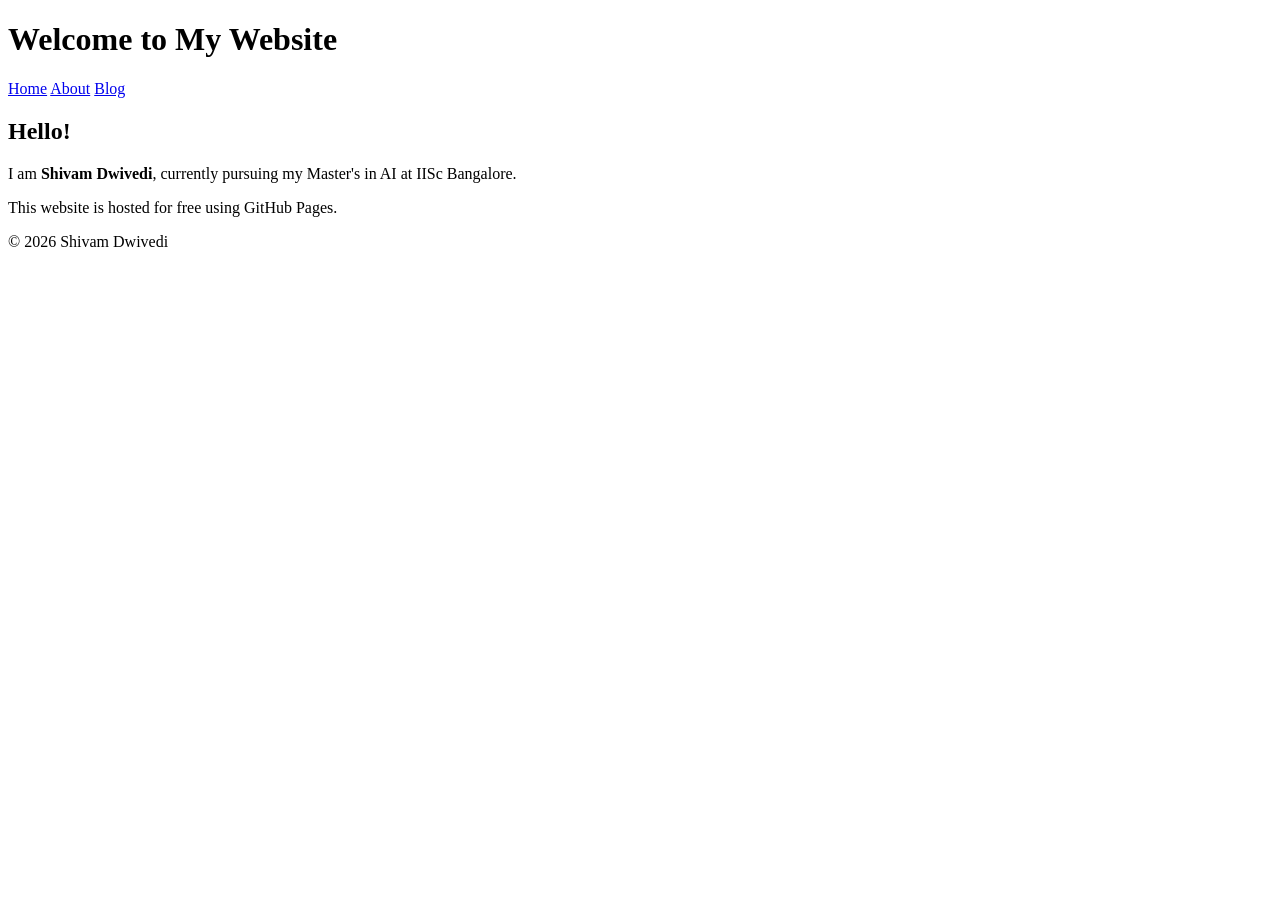
==== index.html @ 7fa73607 "Create index.html" ====
<!DOCTYPE html>
<html lang="en">
<head>
    <meta charset="UTF-8">
    <meta name="viewport" content="width=device-width, initial-scale=1.0">
    <title>Shivam Dwivedi</title>
    <link rel="stylesheet" href="css/style.css">
</head>
<body>

<header>
    <h1>Welcome to My Website</h1>

    <nav>
        <a href="index.html">Home</a>
        <a href="about.html">About</a>
        <a href="blog/first-post.html">Blog</a>
    </nav>
</header>

<section>

    <h2>Hello!</h2>

    <p>
        I am <strong>Shivam Dwivedi</strong>, currently pursuing my Master's in AI at IISc Bangalore.
    </p>

    <p>
        This website is hosted for free using GitHub Pages.
    </p>

</section>

<footer>
    <p>© 2026 Shivam Dwivedi</p>
</footer>

</body>
</html>
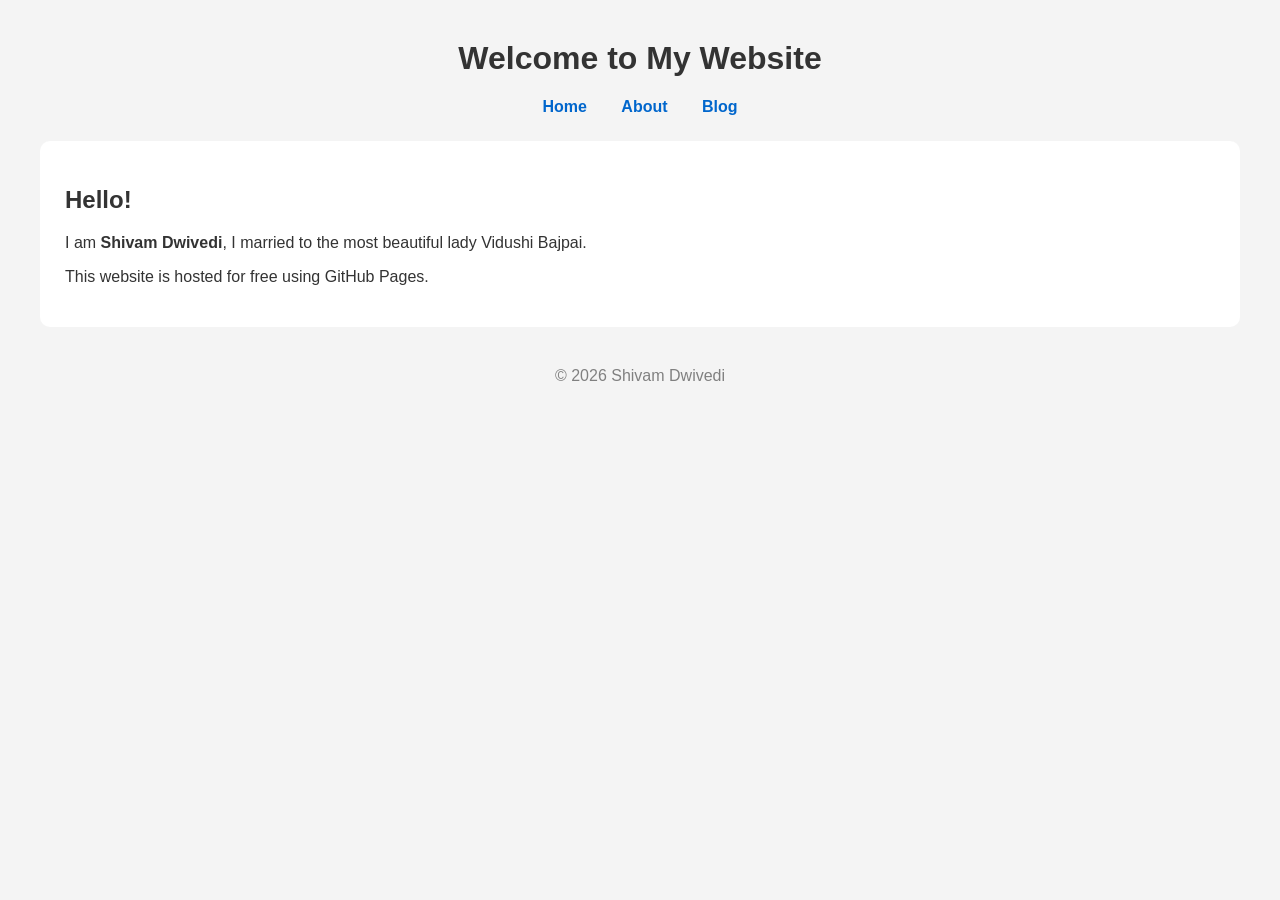
==== commit bb95301b: "Update index.html" ====
--- a/index.html
+++ b/index.html
@@ -23,7 +23,7 @@
     <h2>Hello!</h2>
 
     <p>
-        I am <strong>Shivam Dwivedi</strong>, currently pursuing my Master's in AI at IISc Bangalore.
+        I am <strong>Shivam Dwivedi</strong>, I married to the most beautiful lady Vidushi Bajpai.
     </p>
 
     <p>
--- a/css/style.css
+++ b/css/style.css
@@ -0,0 +1,34 @@
+body{
+    font-family: Arial, sans-serif;
+    margin:40px;
+    background:#f4f4f4;
+    color:#333;
+}
+
+header{
+    text-align:center;
+}
+
+nav{
+    margin-top:20px;
+}
+
+nav a{
+    text-decoration:none;
+    margin:15px;
+    color:#0066cc;
+    font-weight:bold;
+}
+
+section{
+    background:white;
+    padding:25px;
+    border-radius:10px;
+    margin-top:25px;
+}
+
+footer{
+    margin-top:40px;
+    text-align:center;
+    color:gray;
+}
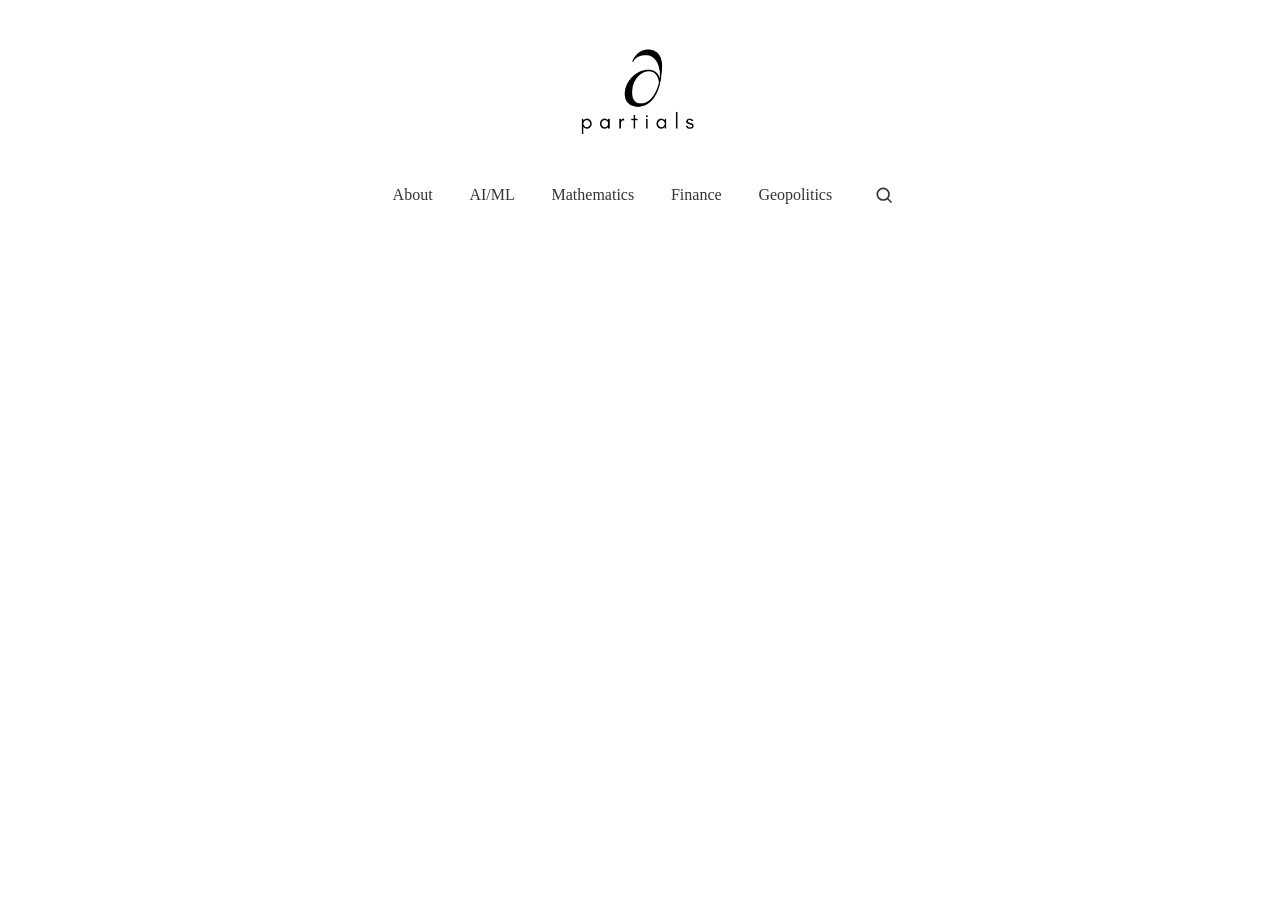
==== commit 1e1b404e: "Add search functionality and About page" ====
--- a/index.html
+++ b/index.html
@@ -1,40 +1,90 @@
 <!DOCTYPE html>
 <html lang="en">
-<head>
-    <meta charset="UTF-8">
-    <meta name="viewport" content="width=device-width, initial-scale=1.0">
-    <title>Shivam Dwivedi</title>
-    <link rel="stylesheet" href="css/style.css">
-</head>
-<body>
+  <head>
+    <meta charset="UTF-8" />
+    <meta http-equiv="X-UA-Compatible" content="IE=edge" />
+    <meta name="viewport" content="width=device-width, initial-scale=1.0" />
 
-<header>
-    <h1>Welcome to My Website</h1>
+    <link rel="stylesheet" href="css/style.css" />
+    <script src="js/main.js" defer></script>
 
-    <nav>
-        <a href="index.html">Home</a>
-        <a href="about.html">About</a>
-        <a href="blog/first-post.html">Blog</a>
-    </nav>
-</header>
+    <title>Dwivedi's Blog</title>
+  </head>
 
-<section>
+  <body>
 
-    <h2>Hello!</h2>
+    <!-- Background code for .mp4 format as per furutre needs.
+    <video autoplay muted loop playsinline id="background-video">
+      <source src="images/1.mp4" type="video/mp4">
+    </video>
 
-    <p>
-        I am <strong>Shivam Dwivedi</strong>, I married to the most beautiful lady Vidushi Bajpai.
-    </p>
+    <div class="video-overlay"></div> 
+      
+    <div class="bg"></div> -->
 
-    <p>
-        This website is hosted for free using GitHub Pages.
-    </p>
+    <header class="header">
+       <!-- Logo -->
+      <div class="nav__logo">
+        <a href="index.html">
+          <img src="images/logo.png" alt="Dwivedi's Blog Logo" />
+        </a>
+      </div>
 
-</section>
+      <nav class="nav">
 
-<footer>
-    <p>© 2026 Shivam Dwivedi</p>
-</footer>
+        <!-- Hamburger Menu -->
+        <a href="#" class="nav__hamburger">
+          <span class="nav__hamburger__line"></span>
+          <span class="nav__hamburger__line"></span>
+          <span class="nav__hamburger__line"></span>
+        </a>
 
-</body>
-</html>
+        <!-- Navigation Menu -->
+        <div class="nav__menu">
+          <ul>
+           
+            <li class="nav__menu__link">
+              <a href="about.html">About</a>
+            </li>
+
+            <li class="nav__menu__link">
+              <a href="ai-ml/ai-ml.html">AI/ML</a>
+            </li>
+
+            <li class="nav__menu__link">
+              <a href="mathematics/mathematics.html">Mathematics</a>
+            </li>
+
+            <li class="nav__menu__link">
+              <a href="finance/finance.html">Finance</a>
+            </li>
+
+            <li class="nav__menu__link">
+              <a href="geopolitics/geopolitics.html">Geopolitics</a>
+            </li>
+            
+          </ul>
+        </div>
+
+        <!-- Search --> 
+        <div class="nav__search">
+          <button class="nav__search__button" aria-label="Open search" aria-expanded="false">
+            <svg class="nav__search__icon" xmlns="http://www.w3.org/2000/svg" viewBox="0 0 24 24" aria-hidden="true"> <circle cx="11" cy="11" r="7"></circle> <line x1="16.5" y1="16.5" x2="21" y2="21"></line> </svg>
+          </button>
+          <!-- Search Box --> 
+          <div class="nav__search__box">
+            <input type="search" class="nav__search__input" placeholder="Search blogs..." aria-label="Search blogs" autocomplete="off" />
+            <!-- Search Results --> 
+            <div class="nav__search__results"></div>
+          </div>
+        </div>  
+
+      </nav>
+
+    </header>
+
+
+  </body>
+
+
+</html>
--- a/css/style.css
+++ b/css/style.css
@@ -1,34 +1,507 @@
-body{
-    font-family: Arial, sans-serif;
-    margin:40px;
-    background:#f4f4f4;
-    color:#333;
-}
-
-header{
-    text-align:center;
-}
-
-nav{
-    margin-top:20px;
-}
-
-nav a{
-    text-decoration:none;
-    margin:15px;
-    color:#0066cc;
-    font-weight:bold;
-}
-
-section{
-    background:white;
-    padding:25px;
-    border-radius:10px;
-    margin-top:25px;
-}
-
-footer{
-    margin-top:40px;
-    text-align:center;
-    color:gray;
-}
+body {
+  margin: 0;
+  padding: 0;
+  min-height: 100vh;
+  isolation: isolate;
+  background: #fff;
+}
+
+/* --------------------------------------------------
+   Background
+-------------------------------------------------- */
+
+/*
+#background-video {
+  position: fixed;
+  top: 0;
+  left: 0;
+  width: 100%;
+  height: 100%;
+  object-fit: cover;
+  z-index: -2;
+}
+
+.video-overlay {
+  position: fixed;
+  top: 0;
+  left: 0;
+  width: 100%;
+  height: 100%;
+  background: rgba(255, 255, 255, 0.15);
+  z-index: -1;
+}
+*/
+
+/* Background for standstill image */
+
+/*
+.bg {
+  position: absolute;
+  height: 100vh;
+  width: 100vw;
+  top: 0;
+  left: 0;
+  background: url("../images/background.png");
+  background-repeat: no-repeat;
+  background-size: cover;
+  background-position: center;
+  z-index: -2;
+}
+*/
+
+/* --------------------------------------------------
+   Header
+-------------------------------------------------- */
+
+.header {
+  display: flex;
+  flex-direction: column;
+  align-items: center;
+  padding-top: 10px;
+}
+
+/* --------------------------------------------------
+   Navigation
+-------------------------------------------------- */
+
+.nav {
+  display: flex;
+  justify-content: center;
+  align-items: center;
+  margin-top: 0;
+}
+
+/* --------------------------------------------------
+   Logo
+-------------------------------------------------- */
+
+.nav__logo img {
+  width: 150px;
+  height: 165px;
+  object-fit: contain;
+  display: block;
+}
+
+/* --------------------------------------------------
+   Navigation Menu
+-------------------------------------------------- */
+
+.nav__menu {
+  position: static;
+}
+
+.nav__menu ul {
+  margin: 0;
+  padding: 0;
+  display: flex;
+  align-items: center;
+  gap: 0.3rem;
+}
+
+.nav__menu ul li {
+  list-style: none;
+}
+
+.nav__menu ul li a {
+  text-decoration: none;
+  color: #333;
+  padding: 0.7rem 1rem;
+  display: block;
+  border-radius: 5px;
+  position: relative;
+  transition: background-color 0.2s ease;
+}
+
+.nav__menu li:hover {
+  background-color: rgba(0, 0, 0, 0.08);
+}
+
+/* --------------------------------------------------
+   Search
+-------------------------------------------------- */
+
+.nav__search {
+  position: relative;
+  margin-left: 1rem;
+  display: flex;
+  align-items: center;
+}
+
+.nav__search__button {
+  border: none;
+  background: transparent;
+  padding: 0.6rem;
+  display: flex;
+  align-items: center;
+  justify-content: center;
+  cursor: pointer;
+  border-radius: 5px;
+  transition: background-color 0.2s ease;
+}
+
+.nav__search__button:hover {
+  background-color: rgba(0, 0, 0, 0.08);
+}
+
+.nav__search__icon {
+  width: 20px;
+  height: 20px;
+  fill: none;
+  stroke: #333;
+  stroke-width: 2;
+  display: block;
+}
+
+.nav__search__box {
+  position: absolute;
+  top: calc(100% + 0.6rem);
+  right: 0;
+  width: 0;
+  opacity: 0;
+  visibility: hidden;
+  z-index: 1001;
+  transition:
+    width 0.25s ease,
+    opacity 0.2s ease,
+    visibility 0.2s ease;
+}
+
+.nav__search.active .nav__search__box {
+  width: 280px;
+  opacity: 1;
+  visibility: visible;
+}
+
+.nav__search__input {
+  width: 100%;
+  box-sizing: border-box;
+  padding: 0.7rem 1rem;
+  border: 1px solid #ccc;
+  border-radius: 6px;
+  background: #fff;
+  color: #333;
+  font-size: 0.95rem;
+  outline: none;
+  box-shadow: 0 3px 10px rgba(0, 0, 0, 0.08);
+}
+
+.nav__search__input:focus {
+  border-color: #888;
+}
+
+
+/* --------------------------------------------------
+   Search Results
+-------------------------------------------------- */
+
+.nav__search__results {
+  position: absolute;
+  top: calc(100% + 0.4rem);
+  right: 0;
+  width: 280px;
+  box-sizing: border-box;
+  max-height: 400px;
+  overflow-y: auto;
+
+  background: #fff;
+  border: 1px solid #ddd;
+  border-radius: 6px;
+
+  box-shadow: 0 3px 10px rgba(0, 0, 0, 0.12);
+
+  z-index: 1000;
+}
+
+
+/* Individual search result */
+
+.search-result {
+  display: block;
+  padding: 0.75rem 1rem;
+
+  text-decoration: none;
+  color: #333;
+
+  border-bottom: 1px solid #eee;
+}
+
+
+/* Remove border from last result */
+
+.search-result:last-child {
+  border-bottom: none;
+}
+
+
+/* Blog title */
+
+.search-result-title {
+  font-size: 0.95rem;
+  font-weight: 600;
+}
+
+
+/* Blog category */
+
+.search-result-category {
+  margin-top: 0.25rem;
+  font-size: 0.8rem;
+  color: #777;
+}
+
+
+/* Hover effect */
+
+.search-result:hover {
+  background-color: rgba(0, 0, 0, 0.05);
+}
+
+
+/* No results */
+
+.search-no-results {
+  padding: 0.9rem 1rem;
+
+  font-size: 0.9rem;
+  color: #777;
+
+  text-align: center;
+}
+
+
+
+/* --------------------------------------------------
+   Hamburger Menu
+-------------------------------------------------- */
+
+.nav__hamburger {
+  width: 1.875rem;
+  height: 1.313rem;
+  display: none;
+  flex-direction: column;
+  justify-content: space-around;
+  position: absolute;
+  top: 1rem;
+  right: 1rem;
+}
+
+.nav__hamburger__line {
+  height: 0.188rem;
+  width: 100%;
+  background-color: #333;
+  border-radius: 0.625rem;
+  transition: all ease-in-out 0.2s;
+}
+
+/* ==================================================
+   ABOUT PAGE
+================================================== */
+
+/* About main container */
+
+.about {
+    max-width: 1100px;
+    margin: 0 auto;
+    padding: 2rem 1.5rem 4rem;
+}
+
+
+/* About hero image */
+
+.about__me {
+    display: flex;
+    justify-content: center;
+    margin-bottom: 3rem;
+}
+
+
+.about__image {
+    width: 90%;
+    height: 250px;
+    display: block;
+}
+
+/* About written content */
+
+.about__content {
+    max-width: 800px;
+    margin: 0 auto;
+}
+
+.about__content h1 {
+    margin-bottom: 1.5rem;
+    .highlight {
+    color: #333;
+}
+}
+
+.about__content p {
+    line-height: 1.8;
+    margin-bottom: 1.2rem;
+}
+
+
+
+/* --------------------------------------------------
+   MEDIA QUERIES
+-------------------------------------------------- */
+
+@media screen and (max-width: 550px) {
+
+  .header {
+    position: relative;
+    flex-direction: row;
+    justify-content: space-between;
+    align-items: center;
+    width: 100%;
+    height: 5.5rem;
+    padding: 0;
+    box-sizing: border-box;
+  }
+
+  .nav__logo {
+    z-index: 11;
+    margin-left: 1rem;
+  }
+
+  .nav__logo img {
+    width: 88px;
+    height: 80px;
+  }
+
+  .nav {
+    position: static;
+    flex: 1;
+    height: 100%;
+    justify-content: flex-end;
+    margin: 0;
+    gap: 0;
+  }
+
+  .nav__hamburger {
+    display: flex;
+    z-index: 10;
+    top: 50%;
+    right: 1rem;
+    transform: translateY(-50%);
+  }
+
+  .nav__menu {
+    position: absolute;
+    display: flex;
+    align-items: center;
+    justify-content: center;
+    background-color: rgba(0, 0, 0, 0.5);
+    top: 100%;
+    left: 0;
+    transform: translateY(-100%);
+    width: 100%;
+    box-sizing: border-box;
+    visibility: hidden;
+    pointer-events: none;
+  }
+
+  .nav__menu ul {
+    flex-direction: column;
+    width: 100%;
+    padding: 3rem 0 0.6rem;
+  }
+
+  .nav__menu ul li {
+    text-align: center;
+  }
+
+  .nav__menu ul li a {
+    padding: 0.5rem;
+  }
+
+  .nav__menu.active {
+    transform: translateY(0);
+    visibility: visible;
+    pointer-events: auto;
+  }
+
+  .nav__hamburger.active :nth-child(1) {
+    transform: rotate(45deg) translate(0.45rem, 0.1875rem);
+  }
+
+  .nav__hamburger.active :nth-child(2) {
+    opacity: 0;
+  }
+
+  .nav__hamburger.active :nth-child(3) {
+    transform: rotate(-45deg) translate(0.45rem, -0.1875rem);
+  }
+
+  /* Mobile Search */
+
+  .nav__search {
+    margin-right: 4.5rem;
+    margin-left: 0;
+  }
+
+  .nav__search__button {
+    padding: 0.5rem;
+  }
+
+  .nav__search__box {
+    position: fixed;
+    top: calc(5.5rem + 0.6rem);
+    left: 1rem;
+    right: auto;
+    width: calc(100vw - 2rem);
+    box-sizing: border-box;
+  }
+
+  .nav__search.active .nav__search__box {
+    width: calc(100vw - 2rem);
+  }
+
+  .nav__search__results {
+    width: 100%;
+  }
+
+  .nav__search__input {
+    font-size: 0.9rem;
+  }
+
+  .nav__search__results {
+    width: calc(100vw - 2rem);
+    max-width: 400px;
+    right: 0;
+  }
+
+  /* About page */
+
+  .about {
+      padding: 1.5rem 1rem 3rem;
+  }
+
+
+  .about__image {
+      width: 100%;
+      height: auto;
+  }
+
+  .about__me {
+      margin-bottom: 2rem;
+  }
+
+  .about__content {
+      width: 100%;
+  }
+
+  .about__content h1 {
+      font-size: 1.8rem;
+  }
+
+  .about__content p {
+      font-size: 0.95rem;
+      line-height: 1.7;
+  }
+
+}
+
+
+
+
